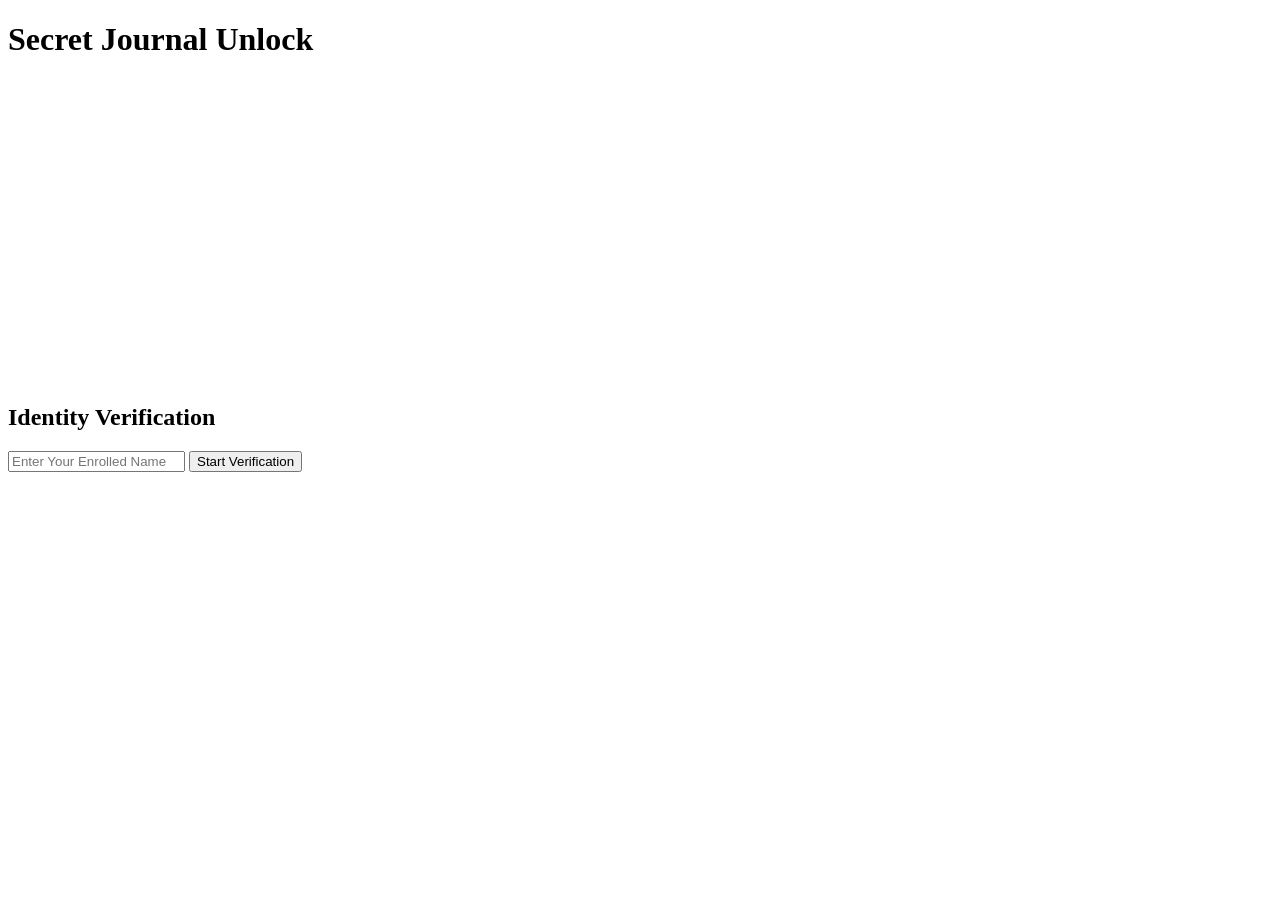
==== src/static/index.html @ e5504482 "add user interface" ====
<!DOCTYPE html>
<html>
<head>
    <title><em>Secret Journal Portal</em></title>
    <link rel="stylesheet" href="/static/styles.css">
</head>
<body class ="index-bg">
    <div class="container">
        <h1>Secret Journal Unlock</h1>
        
        <video id="video" width="400" height="300" autoplay muted></video>

        <div id="ui-container">
            <h2 id="prompt-text">Identity Verification</h2>
            <input type="text" id="nameInput" placeholder="Enter Your Enrolled Name">
            <button id="authBtn">Start Verification</button>
            
            <div id="challenge-area" style="display:none; margin-top: 20px;">
                <h3 style="color: var(--accent-color);">SAY THIS PHRASE:</h3>
                <p id="phrase-display" style="font-weight: bold;"></p>
                <h2 id="countdown" style="color: #ff9900;"></h2>
            </div>
            
            <h3 id="status" style="margin-top: 20px;"></h3>
        </div>
    </div>

    <canvas id="canvas" style="display:none;"></canvas>
    <script src="/static/script.js"></script>
</body>
</html>
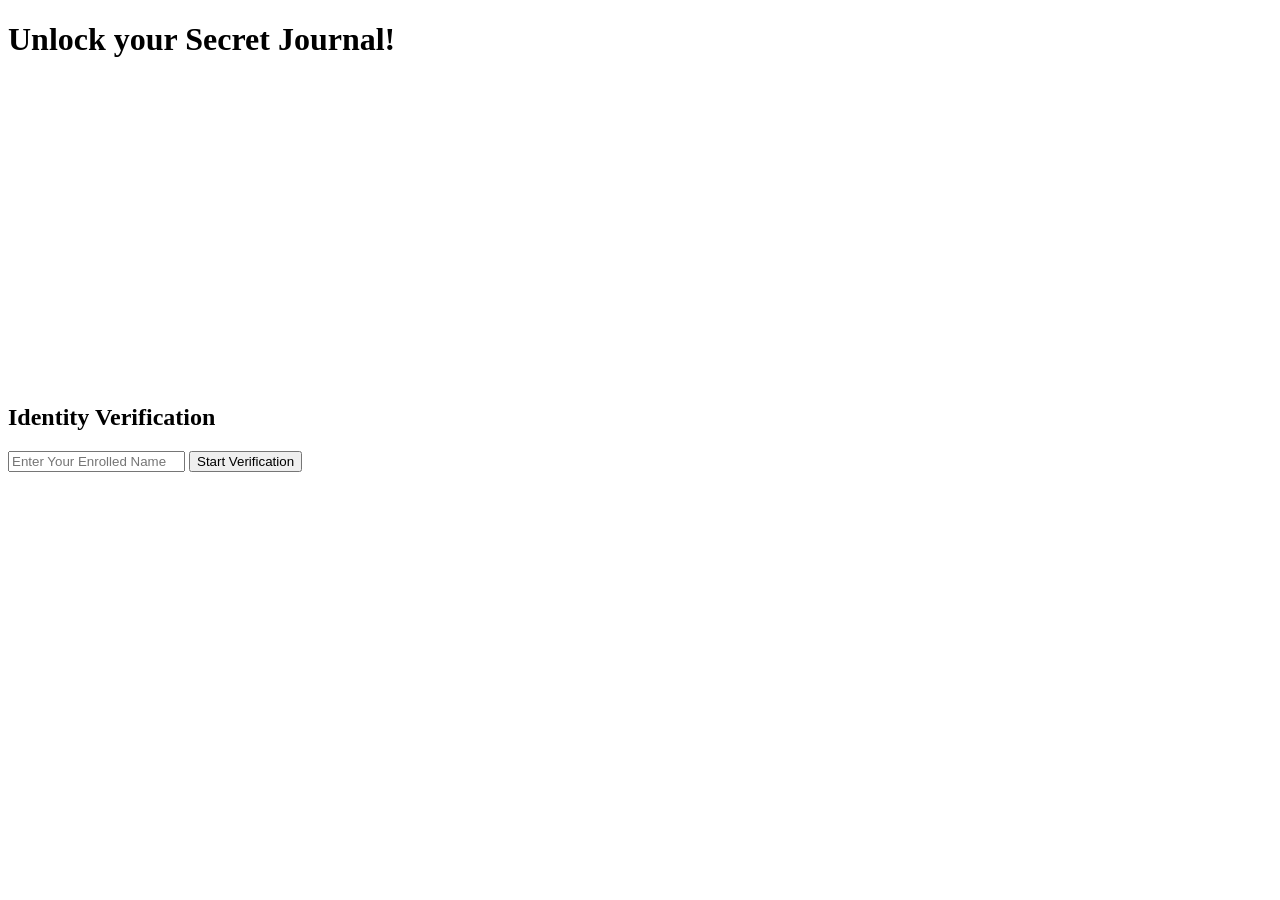
==== commit 2ce8a118: "update interface" ====
--- a/src/static/index.html
+++ b/src/static/index.html
@@ -1,12 +1,12 @@
 <!DOCTYPE html>
 <html>
 <head>
-    <title><em>Secret Journal Portal</em></title>
+    <title>Secret Journal Portal</title>
     <link rel="stylesheet" href="/static/styles.css">
 </head>
 <body class ="index-bg">
     <div class="container">
-        <h1>Secret Journal Unlock</h1>
+        <h1>Unlock your Secret Journal!</h1>
         
         <video id="video" width="400" height="300" autoplay muted></video>
 
@@ -27,5 +27,15 @@
 
     <canvas id="canvas" style="display:none;"></canvas>
     <script src="/static/script.js"></script>
+    <script>
+        const socket = new WebSocket(`ws://${window.location.host}/ws/button`);
+        
+        socket.onmessage = function(event) {
+            if (event.data === "reset_to_portal") {
+                // Instantly return home if the LOCK signal is received
+                window.location.href = "/"; 
+            }
+        };
+    </script>
 </body>
 </html>
